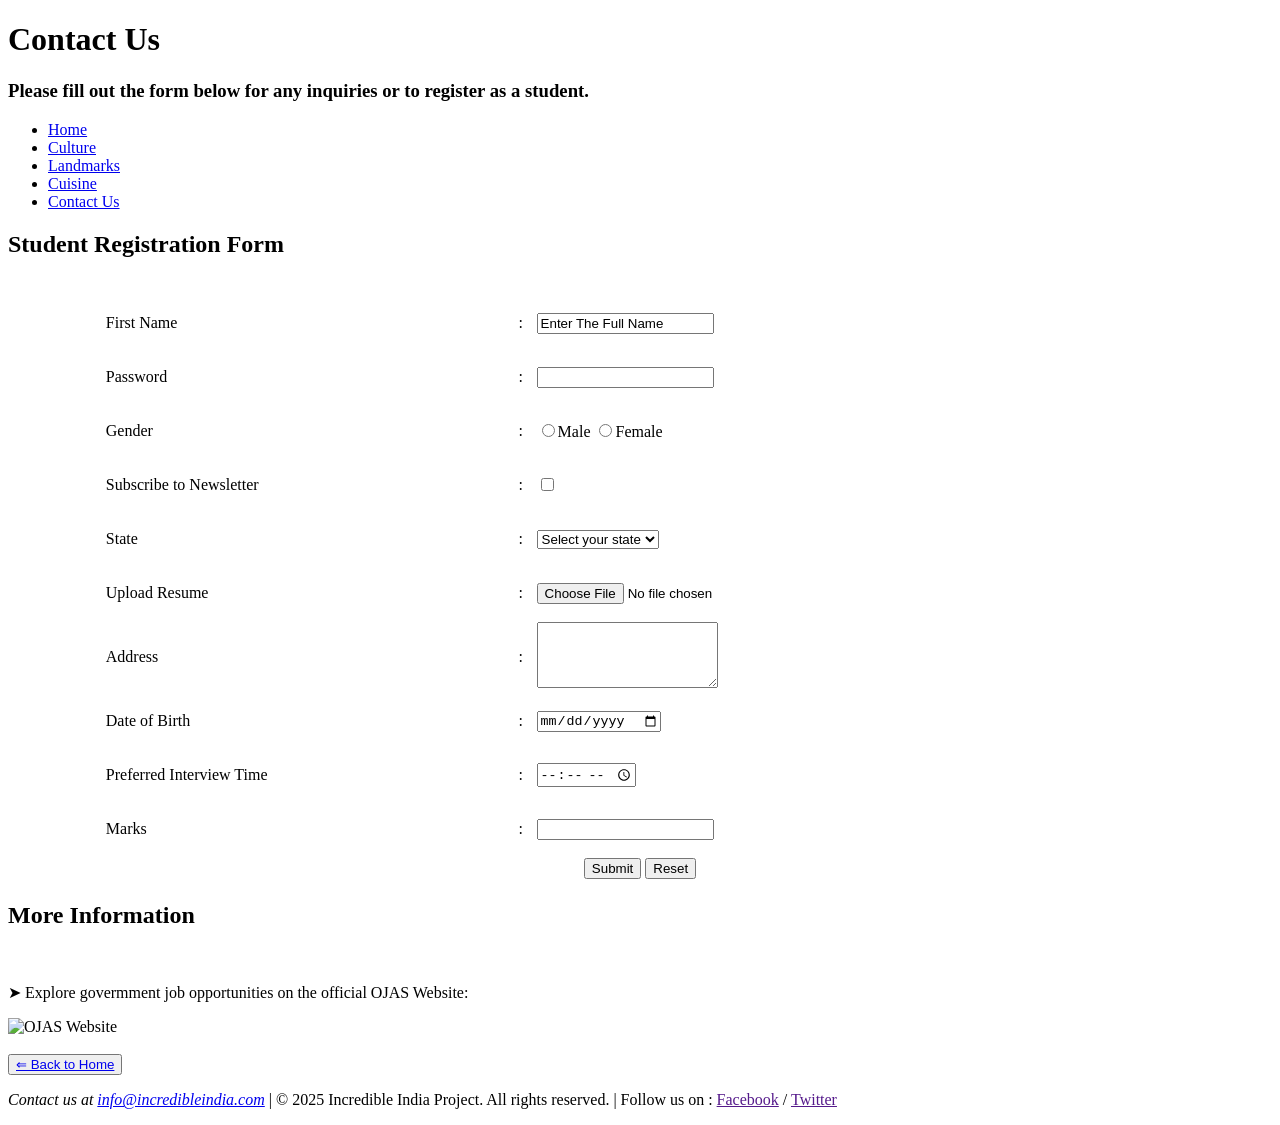
==== ContackUs.html @ 5d2e2169 "Create landmarks, cuisine and coutack us pages using html" ====
<!DOCTYPE html>
<html lang="en">
<head>
    <meta charset="UTF-8">
    <meta name="viewport" author="Vala Prashant" content="width=device-width, initial-scale=1.0">
    <title>Student Registration Form</title>
    <title>Document</title>
    <link rel="stylesheet" href="ContackUs.css">
</head>
<body>
    <div class="container">

        <Div class="header">
            <h1>Contact Us</h1>
            <h3><p>Please fill out the form below for any inquiries or to register as a student.</p></h3>
        </Div>

        <div class="navigation">
            <ul class="navigation-links">
                <li><a href="Home.html">Home</a></li>
                <li><a href="Culture.html">Culture</a></li>
                <li><a href="Landmarks.html">Landmarks</a></li>
                <li><a href="Cuisine.html">Cuisine</a></li>
                <li><a href="ContackUs.html">Contact Us</a></li>
            </ul>
        </div>

        <div class="main-contente">

            <div class="table">
                     <h2>Student Registration Form</h2>
                     <br>
                     <form action="#" method="post">
                <table width="85%" align="center">
                    <tr>
                        <td><p>First Name</p></td>
                        <td>:</td>
                        <td><input type="text" name="first_name" value="Enter The Full Name" required></td>
                    </tr>
                    <tr>
                        <td><p>Password</p></td>
                        <td>:</td>
                        <td><input type="password" name="password" required></td>
                    </tr>
                    <tr>
                        <td><p>Gender</p></td>
                        <td>:</td>
                        <td>
                            <input type="radio" name="gender" value="Male">Male
                            <input type="radio" name="gender" value="Female">Female
                        </td>
                    </tr>
                    <tr>
                        <td><p>Subscribe to Newsletter</p></td>
                        <td>:</td>
                        <td><input type="checkbox" name="Subscribe"></td>
                    </tr>
                    <tr>
                        <td><p>State</p></td>
                        <td>:</td>
                        <td>
                            <select name="state" id="">
                            <option value="">Select your state</option>
                            <option value=""></option>
                            <option value=""></option>
                            </select>
                        </td>
                    </tr>
                    <tr>
                        <td><p>Upload Resume</p></td>
                        <td>:</td>
                        <td><input type="file" name="resume"></td>
                    </tr>
                    <tr>
                        <td><p>Address</p></td>
                        <td>:</td>
                        <td>

                            <textarea name="address" rows="4"></textarea>

                        </td>
                    </tr>
                    <tr>
                        <td><p>Date of Birth</p></td>
                        <td>:</td>
                        <td><input type="date" name="dob"></td>
                    </tr>
                    <tr>
                        <td><p>Preferred Interview Time</p></td>
                        <td>:</td>
                        <td><input type="time" name="time"></td>
                    </tr>
                    <tr>
                        <td><p>Marks</p></td>
                        <td>:</td>
                        <td><input type="number" name="marks"></td>
                    </tr>
                    <tr>
                    <td colspan="3" align="center">
                        <input type="submit" value="Submit" class="bettan">
                        <input type="reset" value="Reset" class="bettan">
                    </td> 
                    </tr>
                </table>
            </form>
            </div>

        <div class="more-information">
            <h2>More Information</h2>
            <br>
            <p> ➤ Explore govermment job opportunities on the official OJAS Website:</p>

            <div class="scroll">
                <img class="OJASWebsitePhoto" src="assets\images\ojas_website.png" alt="OJAS Website">
            </div>
            <br>
            <button>
                <a href="Home.html">⇐ Back to Home</a>
            </button>
            <br>
        </div>

        </div>
        
        <div class="footer">
            <p><i>Contact us at <a href="https://www.incredible-india.org/">info@incredibleindia.com</a></i> | © 2025 Incredible India Project. All rights reserved. | Follow us on : <a href="">Facebook</a> / <a href="">Twitter</a></p>
        </div>
        
    </div>
</body>
</html>
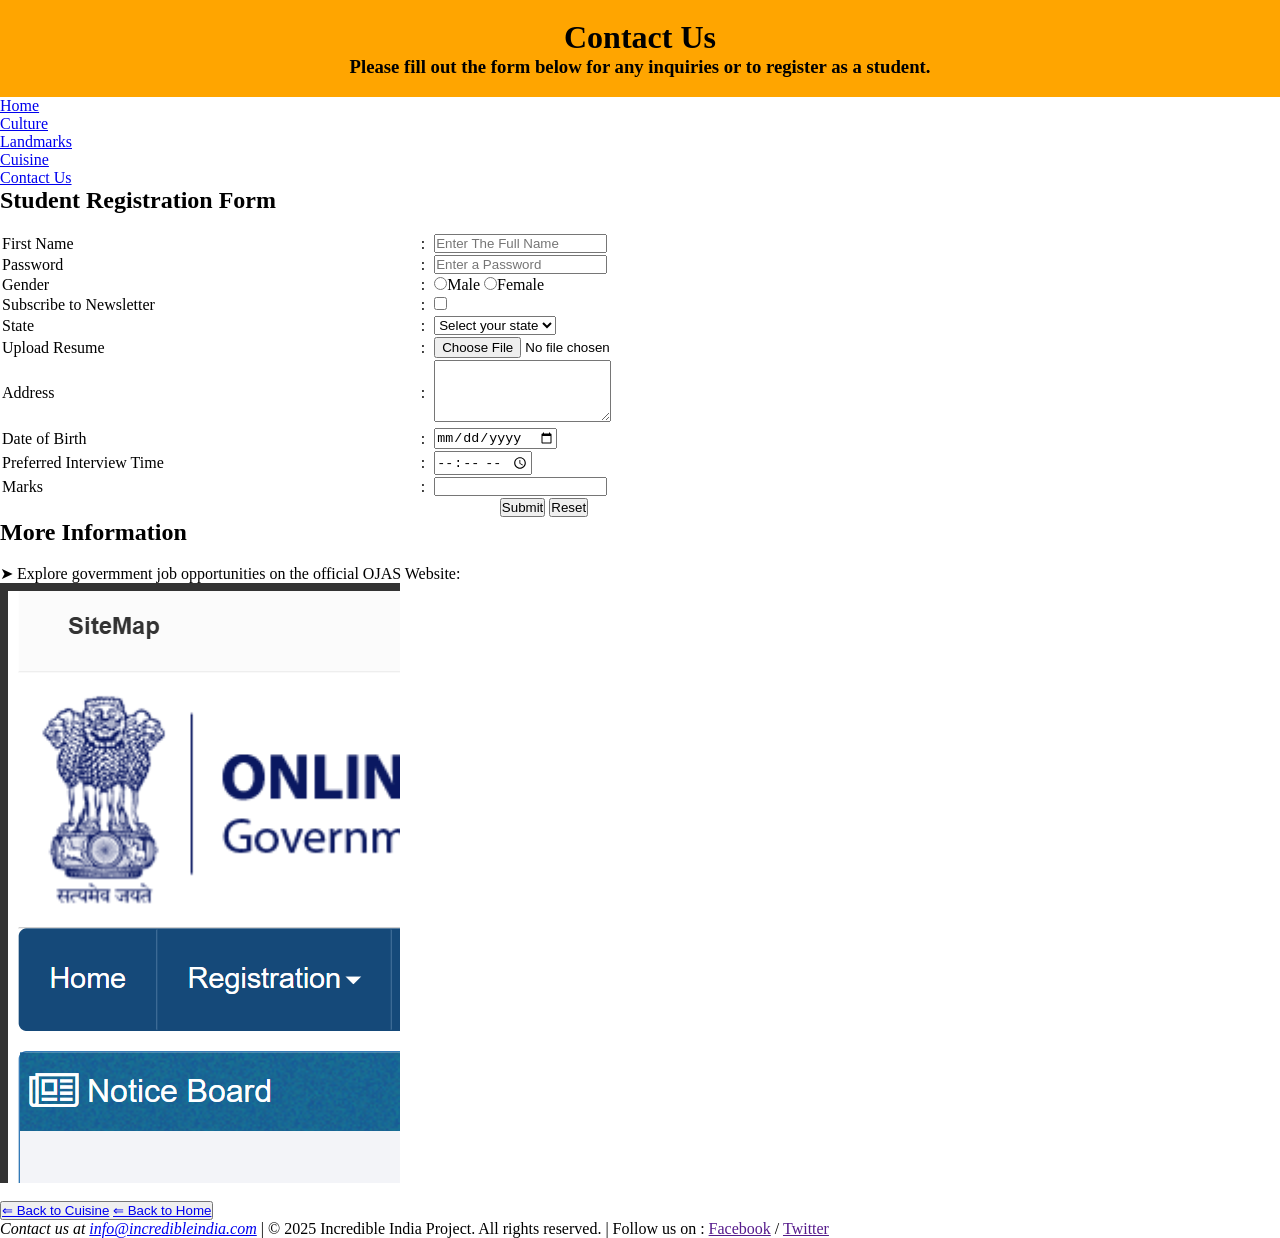
==== commit 7431fb27: "add next button, previous button  and starting css" ====
--- a/ContackUs.html
+++ b/ContackUs.html
@@ -1,5 +1,6 @@
 <!DOCTYPE html>
 <html lang="en">
+
 <head>
     <meta charset="UTF-8">
     <meta name="viewport" author="Vala Prashant" content="width=device-width, initial-scale=1.0">
@@ -7,12 +8,15 @@
     <title>Document</title>
     <link rel="stylesheet" href="ContackUs.css">
 </head>
+
 <body>
     <div class="container">
 
         <Div class="header">
             <h1>Contact Us</h1>
-            <h3><p>Please fill out the form below for any inquiries or to register as a student.</p></h3>
+            <h3>
+                <p>Please fill out the form below for any inquiries or to register as a student.</p>
+            </h3>
         </Div>
 
         <div class="navigation">
@@ -28,104 +32,131 @@
         <div class="main-contente">
 
             <div class="table">
-                     <h2>Student Registration Form</h2>
-                     <br>
-                     <form action="#" method="post">
-                <table width="85%" align="center">
-                    <tr>
-                        <td><p>First Name</p></td>
-                        <td>:</td>
-                        <td><input type="text" name="first_name" value="Enter The Full Name" required></td>
-                    </tr>
-                    <tr>
-                        <td><p>Password</p></td>
-                        <td>:</td>
-                        <td><input type="password" name="password" required></td>
-                    </tr>
-                    <tr>
-                        <td><p>Gender</p></td>
-                        <td>:</td>
-                        <td>
-                            <input type="radio" name="gender" value="Male">Male
-                            <input type="radio" name="gender" value="Female">Female
-                        </td>
-                    </tr>
-                    <tr>
-                        <td><p>Subscribe to Newsletter</p></td>
-                        <td>:</td>
-                        <td><input type="checkbox" name="Subscribe"></td>
-                    </tr>
-                    <tr>
-                        <td><p>State</p></td>
-                        <td>:</td>
-                        <td>
-                            <select name="state" id="">
-                            <option value="">Select your state</option>
-                            <option value=""></option>
-                            <option value=""></option>
-                            </select>
-                        </td>
-                    </tr>
-                    <tr>
-                        <td><p>Upload Resume</p></td>
-                        <td>:</td>
-                        <td><input type="file" name="resume"></td>
-                    </tr>
-                    <tr>
-                        <td><p>Address</p></td>
-                        <td>:</td>
-                        <td>
+                <h2>Student Registration Form</h2>
+                <br>
+                <form action="#" method="post">
+                    <table width="85%" align="center">
+                        <tr>
+                            <td>
+                                <p>First Name</p>
+                            </td>
+                            <td>:</td>
+                            <td><input type="text" name="first_name" placeholder="Enter The Full Name" required></td>
+                        </tr>
+                        <tr>
+                            <td>
+                                <p>Password</p>
+                            </td>
+                            <td>:</td>
+                            <td><input type="password" name="password" placeholder="Enter a Password" required></td>
+                        </tr>
+                        <tr>
+                            <td>
+                                <p>Gender</p>
+                            </td>
+                            <td>:</td>
+                            <td>
+                                <input type="radio" name="gender" value="Male">Male
+                                <input type="radio" name="gender" value="Female">Female
+                            </td>
+                        </tr>
+                        <tr>
+                            <td>
+                                <p>Subscribe to Newsletter</p>
+                            </td>
+                            <td>:</td>
+                            <td><input type="checkbox" name="Subscribe"></td>
+                        </tr>
+                        <tr>
+                            <td>
+                                <p>State</p>
+                            </td>
+                            <td>:</td>
+                            <td>
+                                <select name="state" id="">
+                                    <option value="">Select your state</option>
+                                    <option value="Gujarat">Gujarat</option>
+                                    <option value="Maharashtra">Maharashtra</option>
+                                    <option value="Rajasthan">Rajasthan</option>
+                                    <option value="Punjab">Punjab</option>
+                                    <option value="Kerala">Kerala</option>
+                                </select>
+                            </td>
+                        </tr>
+                        <tr>
+                            <td>
+                                <p>Upload Resume</p>
+                            </td>
+                            <td>:</td>
+                            <td><input type="file" name="resume"></td>
+                        </tr>
+                        <tr>
+                            <td>
+                                <p>Address</p>
+                            </td>
+                            <td>:</td>
+                            <td>
 
-                            <textarea name="address" rows="4"></textarea>
+                                <textarea name="address" rows="4"></textarea>
 
-                        </td>
-                    </tr>
-                    <tr>
-                        <td><p>Date of Birth</p></td>
-                        <td>:</td>
-                        <td><input type="date" name="dob"></td>
-                    </tr>
-                    <tr>
-                        <td><p>Preferred Interview Time</p></td>
-                        <td>:</td>
-                        <td><input type="time" name="time"></td>
-                    </tr>
-                    <tr>
-                        <td><p>Marks</p></td>
-                        <td>:</td>
-                        <td><input type="number" name="marks"></td>
-                    </tr>
-                    <tr>
-                    <td colspan="3" align="center">
-                        <input type="submit" value="Submit" class="bettan">
-                        <input type="reset" value="Reset" class="bettan">
-                    </td> 
-                    </tr>
-                </table>
-            </form>
+                            </td>
+                        </tr>
+                        <tr>
+                            <td>
+                                <p>Date of Birth</p>
+                            </td>
+                            <td>:</td>
+                            <td><input type="date" name="dob"></td>
+                        </tr>
+                        <tr>
+                            <td>
+                                <p>Preferred Interview Time</p>
+                            </td>
+                            <td>:</td>
+                            <td><input type="time" name="time"></td>
+                        </tr>
+                        <tr>
+                            <td>
+                                <p>Marks</p>
+                            </td>
+                            <td>:</td>
+                            <td><input type="number" name="marks"></td>
+                        </tr>
+                        <tr>
+                            <td colspan="3" align="center">
+                                <input type="submit" value="Submit" class="bettan">
+                                <input type="reset" value="Reset" class="bettan">
+                            </td>
+                        </tr>
+                    </table>
+                </form>
             </div>
 
-        <div class="more-information">
-            <h2>More Information</h2>
-            <br>
-            <p> ➤ Explore govermment job opportunities on the official OJAS Website:</p>
+            <div class="more-information">
+                <h2>More Information</h2>
+                <br>
+                <p> ➤ Explore govermment job opportunities on the official OJAS Website:</p>
 
-            <div class="scroll">
-                <img class="OJASWebsitePhoto" src="assets\images\ojas_website.png" alt="OJAS Website">
+                <div class="scroll" style="height: 600px; width: 400px; overflow: scroll;">
+                    <img class="OJASWebsitePhoto" src="assets\images\webphoto.png" alt="OJAS Website">
+                </div>
+                <br>
+                <button>
+                    <a href="Cuisine.html">⇐ Back to Cuisine</a>
+                    <a href="Home.html">⇐ Back to Home</a>
+                </button>
+                <br>
             </div>
-            <br>
-            <button>
-                <a href="Home.html">⇐ Back to Home</a>
-            </button>
-            <br>
+
         </div>
 
+        <div class="footer">
+            <p><i>Contact us at <a href="https://www.incredible-india.org/">info@incredibleindia.com</a></i> | © 2025
+                Incredible India Project. All rights reserved. | Follow us on : <a href="">Facebook</a> / <a
+                    href="">Twitter</a></p>
         </div>
-        
-        <div class="footer">
-            <p><i>Contact us at <a href="https://www.incredible-india.org/">info@incredibleindia.com</a></i> | © 2025 Incredible India Project. All rights reserved. | Follow us on : <a href="">Facebook</a> / <a href="">Twitter</a></p>
-        </div>
-        
+
     </div>
 </body>
+
 </html>
--- a/ContackUs.css
+++ b/ContackUs.css
@@ -0,0 +1,16 @@
+*{
+    margin: 0;
+    padding: 0;
+    box-sizing: border-box;
+}
+.container{
+    height: auto;
+    width: 100vw;
+}
+.header{
+    height: 10%;
+    width: 100%;
+    background-color: orange;
+    text-align: center;
+    padding: calc(10px + 1vh);
+}
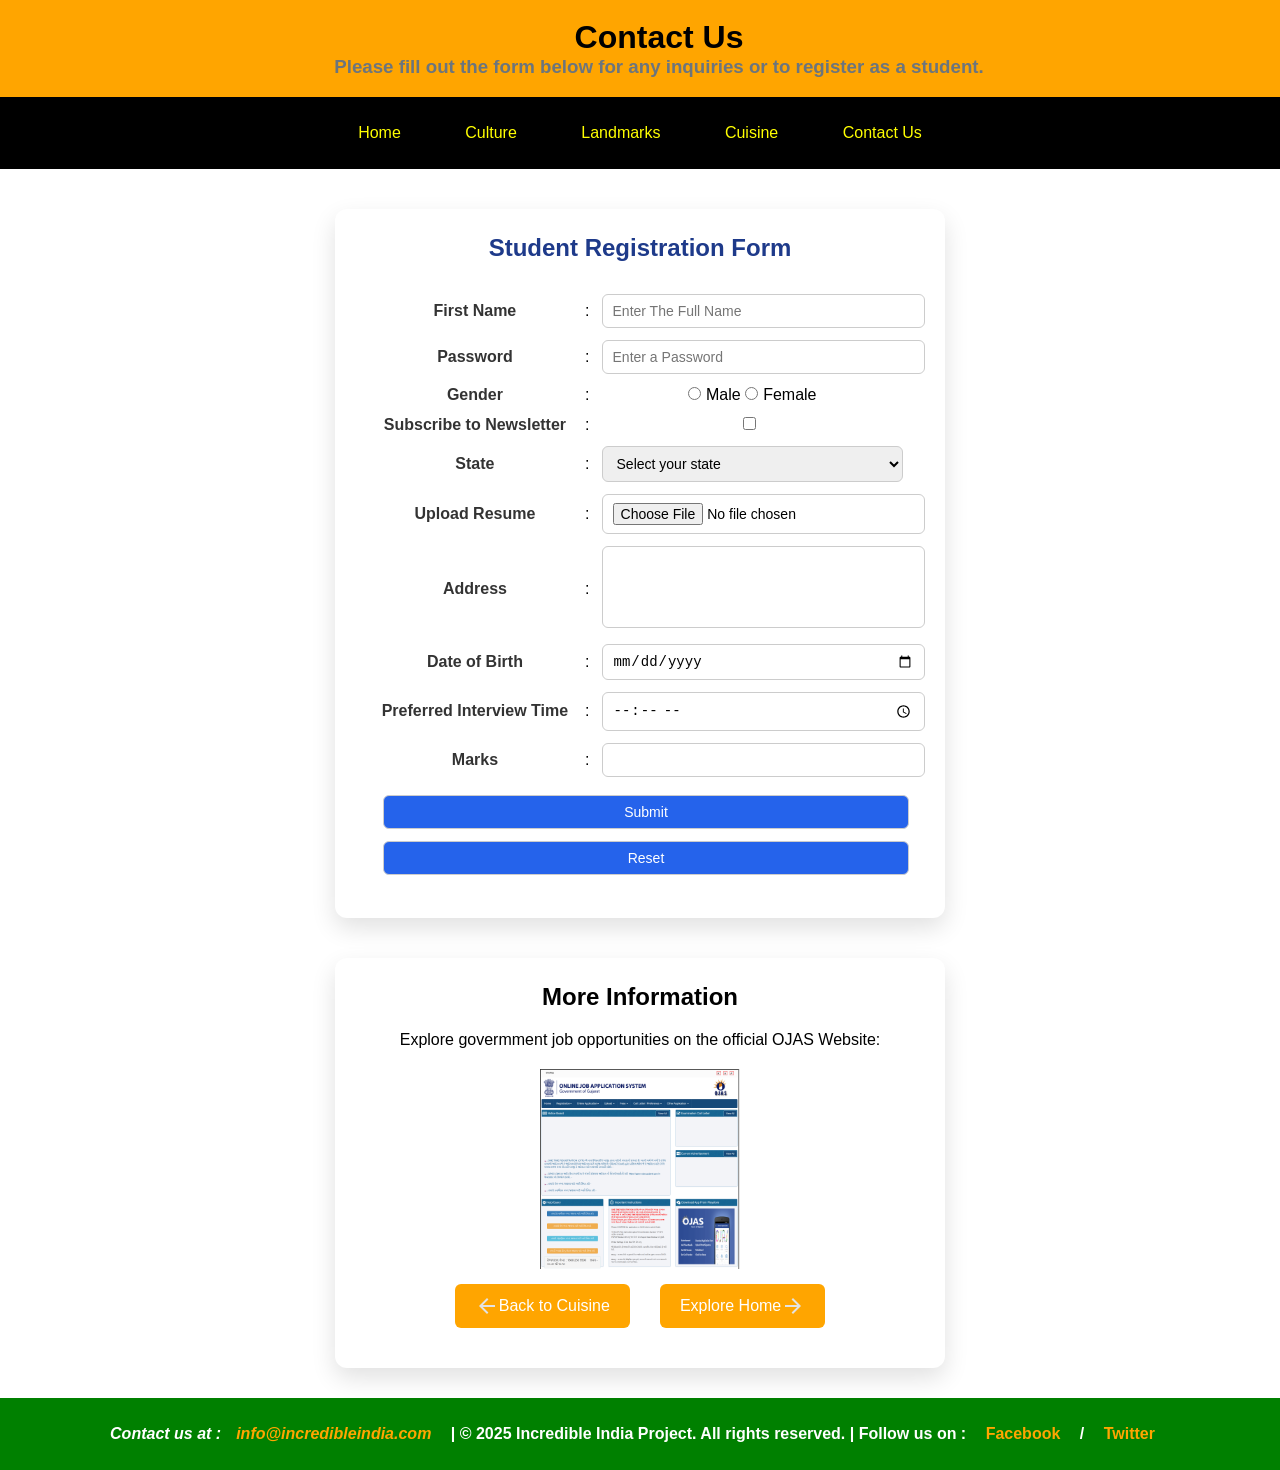
==== commit 8abbe79c: "add css in all pages" ====
--- a/ContackUs.html
+++ b/ContackUs.html
@@ -15,11 +15,11 @@
         <Div class="header">
             <h1>Contact Us</h1>
             <h3>
-                <p>Please fill out the form below for any inquiries or to register as a student.</p>
+                Please fill out the form below for any inquiries or to register as a student.
             </h3>
         </Div>
 
-        <div class="navigation">
+        <div class="navigation-bar">
             <ul class="navigation-links">
                 <li><a href="Home.html">Home</a></li>
                 <li><a href="Culture.html">Culture</a></li>
@@ -31,11 +31,10 @@
 
         <div class="main-contente">
 
-            <div class="table">
+            <div class="student-registration">
                 <h2>Student Registration Form</h2>
-                <br>
                 <form action="#" method="post">
-                    <table width="85%" align="center">
+                    <table>
                         <tr>
                             <td>
                                 <p>First Name</p>
@@ -134,24 +133,31 @@
 
             <div class="more-information">
                 <h2>More Information</h2>
-                <br>
-                <p> ➤ Explore govermment job opportunities on the official OJAS Website:</p>
+                <p> Explore govermment job opportunities on the official OJAS Website:</p>
+                <div class="scroll">
+                    <img class="OJASWebsitePhoto" src="assets\images\webphoto.png" alt="OJAS Website" style="width: 200px;">
+                </div>
+                <div class="button">
+                    <a href="Cuisine.html" class="btn">
+                        <svg xmlns="http://www.w3.org/2000/svg" viewBox="0 -960 960 960">
+                            <path d="m313-440 224 224-57 56-320-320 320-320 57 56-224 224h487v80H313Z" />
+                        </svg>
+                        Back to Cuisine
+                    </a>
 
-                <div class="scroll" style="height: 600px; width: 400px; overflow: scroll;">
-                    <img class="OJASWebsitePhoto" src="assets\images\webphoto.png" alt="OJAS Website">
+                    <a href="Landmarks.html" class="btn">
+                        Explore Home
+                        <svg xmlns="http://www.w3.org/2000/svg" viewBox="0 -960 960 960">
+                            <path d="M647-440H160v-80h487L423-744l57-56 320 320-320 320-57-56 224-224Z" />
+                        </svg>
+                    </a>
                 </div>
-                <br>
-                <button>
-                    <a href="Cuisine.html">⇐ Back to Cuisine</a>
-                    <a href="Home.html">⇐ Back to Home</a>
-                </button>
-                <br>
             </div>
 
         </div>
 
         <div class="footer">
-            <p><i>Contact us at <a href="https://www.incredible-india.org/">info@incredibleindia.com</a></i> | © 2025
+            <p><i>Contact us at :<a href="https://www.incredible-india.org/">info@incredibleindia.com</a></i> | © 2025
                 Incredible India Project. All rights reserved. | Follow us on : <a href="">Facebook</a> / <a
                     href="">Twitter</a></p>
         </div>
--- a/ContackUs.css
+++ b/ContackUs.css
@@ -1,16 +1,205 @@
-*{
+* {
     margin: 0;
     padding: 0;
-    box-sizing: border-box;
-}
-.container{
-    height: auto;
+}
+
+body {
+    background: #eef2ff;
+    font-family: Arial, sans-serif;
+}
+
+.container {
     width: 100vw;
-}
-.header{
+    font-family: Arial, sans-serif;
+    background: white;
+}
+
+.header {
     height: 10%;
     width: 100%;
     background-color: orange;
     text-align: center;
     padding: calc(10px + 1vh);
+}
+h3{
+     color: #6c757d;
+}
+.navigation-bar {
+    height: 8vh;
+    width: 100%;
+    background-color: black;
+    color: yellow;
+    display: flex;
+    justify-content: space-around;
+    align-items: center;
+    position: sticky;
+    top: 0;
+    z-index: 100;
+}
+
+.navigation-links li,
+a {
+    list-style: none;
+    text-decoration: none;
+    color: yellow;
+    display: inline;
+    margin: 15px;
+}
+
+li {
+    list-style: none;
+    text-decoration: none;
+}
+
+.student-registration,
+.more-information {
+    background: #f4f4f4;
+    margin: 10px;
+    padding: 20px;
+    text-align: center;
+    border-radius: 15px;
+}
+
+
+.student-registration {
+    width: 550px;
+    margin: 40px auto;
+    background: #ffffff;
+    padding: 25px 30px;
+    border-radius: 12px;
+    box-shadow: 0 10px 25px rgba(0, 0, 0, 0.12);
+}
+
+.student-registration h2 {
+    text-align: center;
+    margin-bottom: 20px;
+    color: #1e3a8a;
+}
+
+.student-registration table {
+    width: 100%;
+    border-collapse: separate;
+    border-spacing: 12px;
+}
+
+.student-registration td p {
+    margin: 0;
+    font-weight: 600;
+    color: #333;
+}
+
+
+.student-registration input,
+.student-registration select,
+.student-registration textarea {
+    width: 100%;
+    padding: 8px 10px;
+    font-size: 14px;
+    border: 1px solid #ccc;
+    border-radius: 6px;
+}
+
+.student-registration input[type="radio"],
+.student-registration input[type="checkbox"] {
+    width: auto;
+    margin-right: 5px;
+}
+
+.student-registration textarea {
+    resize: none;
+}
+
+.student-registration input:focus,
+.student-registration select:focus,
+.student-registration textarea:focus {
+    outline: none;
+    border-color: #2563eb;
+}
+
+.bettan {
+    padding: 9px 22px;
+    margin: 6px;
+    border: none;
+    border-radius: 6px;
+    background: #2563eb;
+    color: white;
+    font-size: 14px;
+    cursor: pointer;
+    transition: 0.3s;
+}
+
+.bettan:hover {
+    background: #1e40af;
+}
+
+.more-information {
+    display: flex;
+    flex-direction: column;
+    align-items: center;
+    width: 550px;
+    margin: 30px auto;
+    background: #ffffff;
+    padding: 25px 30px;
+    border-radius: 12px;
+    box-shadow: 0 10px 25px rgba(0, 0, 0, 0.12);
+}
+
+.more-information p {
+    text-align: center;
+    margin: 20px;
+}
+
+.scroll {
+    height: 200px;
+    width: 20vw;
+    overflow-y: scroll;
+}
+
+.button {
+    display: flex;
+    justify-content: center;
+}
+
+.btn {
+    display: flex;
+    align-items: center;
+    background-color: orange;
+    border: none;
+    color: white;
+    padding: 10px 20px;
+    text-decoration: none;
+    border-radius: 6px;
+    font-size: 16px;
+}
+
+.btn svg {
+    width: 24px;
+    height: 24px;
+    fill: #e3e3e3;
+}
+
+.btn:hover {
+    background: #444;
+}
+
+.footer {
+    height: 8vh;
+    width: 100%;
+    display: flex;
+    align-items: center;
+    justify-content: center;
+    background-color: green;
+    color: white;
+}
+
+.footer p {
+    color: white;
+    text-decoration: none;
+    font-weight: bold;
+}
+
+.footer a {
+    color: orange;
+    text-decoration: none;
+    font-weight: bold;
 }
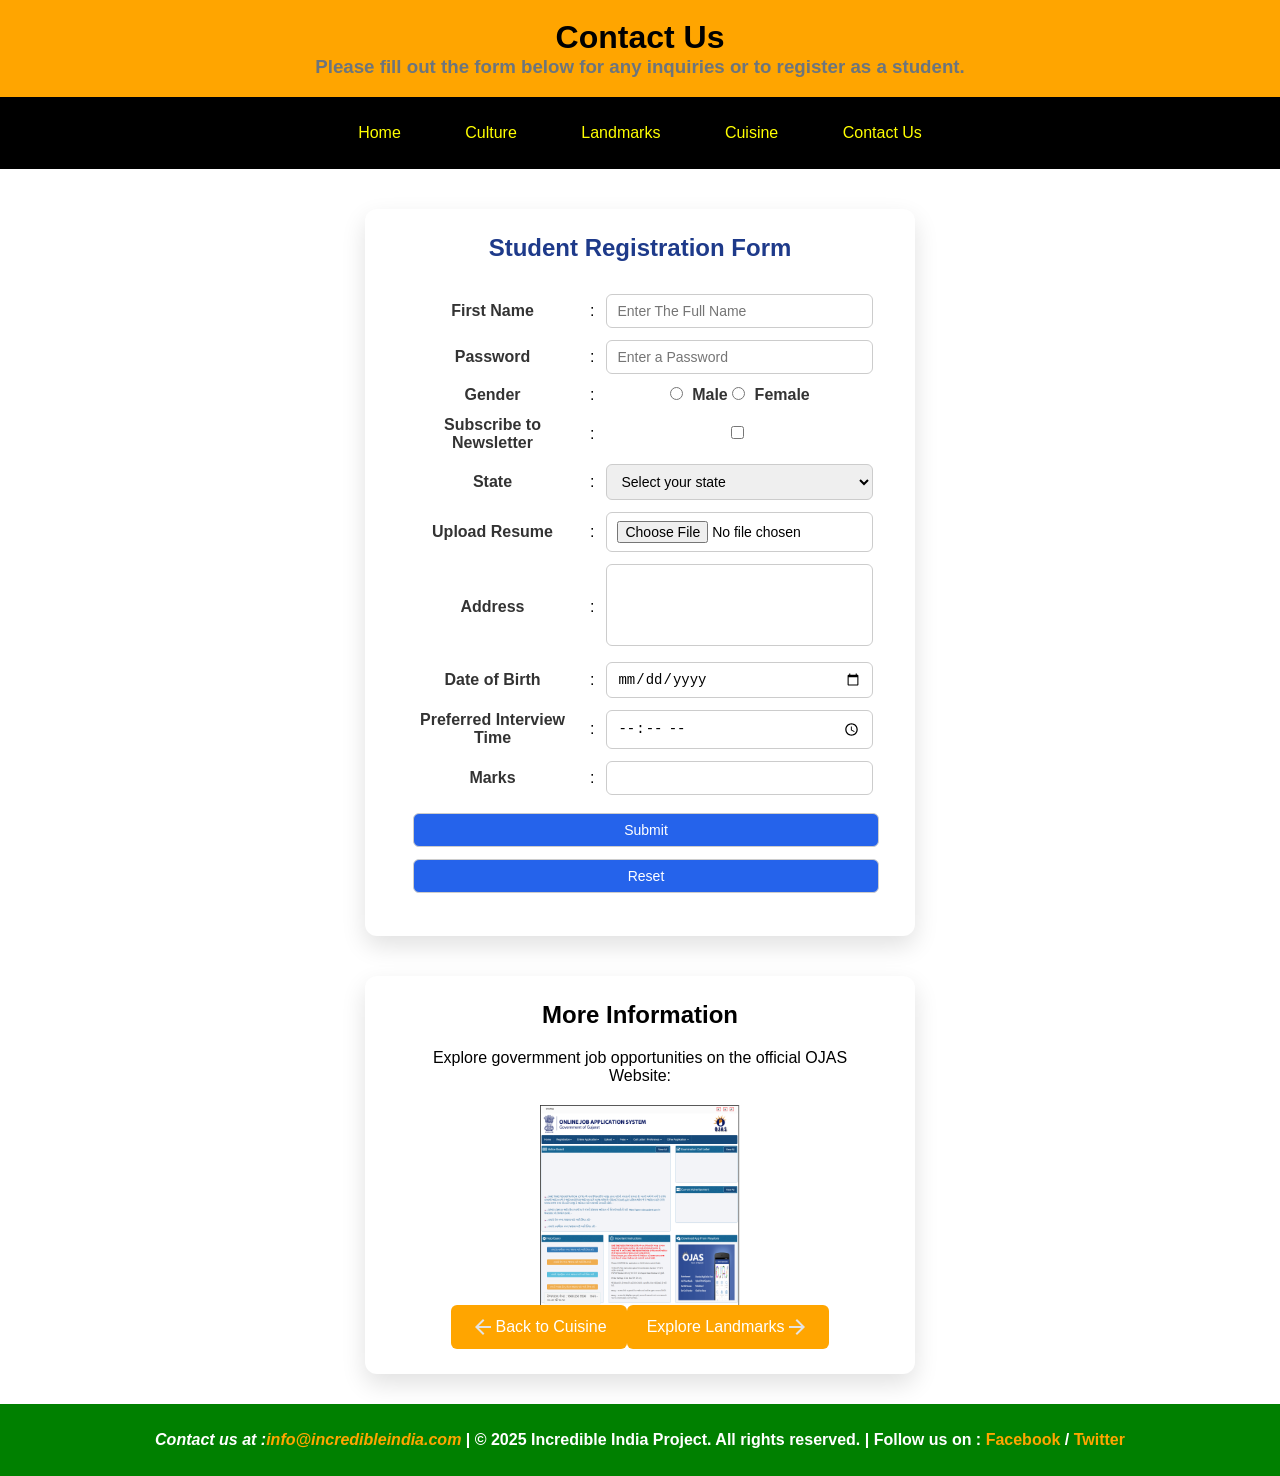
==== commit 09d26e13: "Optimize site performance and reliability Co-authored-by: Copilot App <223556219+Copilot@users.norep" ====
--- a/ContackUs.html
+++ b/ContackUs.html
@@ -3,21 +3,19 @@
 
 <head>
     <meta charset="UTF-8">
-    <meta name="viewport" author="Vala Prashant" content="width=device-width, initial-scale=1.0">
+    <meta name="author" content="Vala Prashant">
+    <meta name="viewport" content="width=device-width, initial-scale=1.0">
     <title>Student Registration Form</title>
-    <title>Document</title>
     <link rel="stylesheet" href="ContackUs.css">
 </head>
 
 <body>
     <div class="container">
 
-        <Div class="header">
+        <div class="header">
             <h1>Contact Us</h1>
-            <h3>
-                Please fill out the form below for any inquiries or to register as a student.
-            </h3>
-        </Div>
+            <h3>Please fill out the form below for any inquiries or to register as a student.</h3>
+        </div>
 
         <div class="navigation-bar">
             <ul class="navigation-links">
@@ -33,46 +31,46 @@
 
             <div class="student-registration">
                 <h2>Student Registration Form</h2>
-                <form action="#" method="post">
+                <form action="ContackUs.html" method="post" enctype="multipart/form-data">
                     <table>
                         <tr>
                             <td>
-                                <p>First Name</p>
+                                <label for="first-name">First Name</label>
                             </td>
                             <td>:</td>
-                            <td><input type="text" name="first_name" placeholder="Enter The Full Name" required></td>
+                            <td><input id="first-name" type="text" name="first_name" placeholder="Enter The Full Name" required></td>
                         </tr>
                         <tr>
                             <td>
-                                <p>Password</p>
+                                <label for="password">Password</label>
                             </td>
                             <td>:</td>
-                            <td><input type="password" name="password" placeholder="Enter a Password" required></td>
+                            <td><input id="password" type="password" name="password" placeholder="Enter a Password" required></td>
                         </tr>
                         <tr>
                             <td>
-                                <p>Gender</p>
+                                <span>Gender</span>
                             </td>
                             <td>:</td>
                             <td>
-                                <input type="radio" name="gender" value="Male">Male
-                                <input type="radio" name="gender" value="Female">Female
+                                <label><input type="radio" name="gender" value="Male"> Male</label>
+                                <label><input type="radio" name="gender" value="Female"> Female</label>
                             </td>
                         </tr>
                         <tr>
                             <td>
-                                <p>Subscribe to Newsletter</p>
+                                <label for="subscribe">Subscribe to Newsletter</label>
                             </td>
                             <td>:</td>
-                            <td><input type="checkbox" name="Subscribe"></td>
+                            <td><input id="subscribe" type="checkbox" name="Subscribe"></td>
                         </tr>
                         <tr>
                             <td>
-                                <p>State</p>
+                                <label for="state">State</label>
                             </td>
                             <td>:</td>
                             <td>
-                                <select name="state" id="">
+                                <select name="state" id="state">
                                     <option value="">Select your state</option>
                                     <option value="Gujarat">Gujarat</option>
                                     <option value="Maharashtra">Maharashtra</option>
@@ -84,45 +82,45 @@
                         </tr>
                         <tr>
                             <td>
-                                <p>Upload Resume</p>
+                                <label for="resume">Upload Resume</label>
                             </td>
                             <td>:</td>
-                            <td><input type="file" name="resume"></td>
+                            <td><input id="resume" type="file" name="resume"></td>
                         </tr>
                         <tr>
                             <td>
-                                <p>Address</p>
+                                <label for="address">Address</label>
                             </td>
                             <td>:</td>
                             <td>
 
-                                <textarea name="address" rows="4"></textarea>
+                                <textarea id="address" name="address" rows="4"></textarea>
 
                             </td>
                         </tr>
                         <tr>
                             <td>
-                                <p>Date of Birth</p>
+                                <label for="dob">Date of Birth</label>
                             </td>
                             <td>:</td>
-                            <td><input type="date" name="dob"></td>
+                            <td><input id="dob" type="date" name="dob"></td>
                         </tr>
                         <tr>
                             <td>
-                                <p>Preferred Interview Time</p>
+                                <label for="interview-time">Preferred Interview Time</label>
                             </td>
                             <td>:</td>
-                            <td><input type="time" name="time"></td>
+                            <td><input id="interview-time" type="time" name="time"></td>
                         </tr>
                         <tr>
                             <td>
-                                <p>Marks</p>
+                                <label for="marks">Marks</label>
                             </td>
                             <td>:</td>
-                            <td><input type="number" name="marks"></td>
+                            <td><input id="marks" type="number" name="marks" min="0" max="100"></td>
                         </tr>
                         <tr>
-                            <td colspan="3" align="center">
+                            <td colspan="3">
                                 <input type="submit" value="Submit" class="bettan">
                                 <input type="reset" value="Reset" class="bettan">
                             </td>
@@ -135,7 +133,7 @@
                 <h2>More Information</h2>
                 <p> Explore govermment job opportunities on the official OJAS Website:</p>
                 <div class="scroll">
-                    <img class="OJASWebsitePhoto" src="assets\images\webphoto.png" alt="OJAS Website" style="width: 200px;">
+                    <img class="OJASWebsitePhoto" src="assets/images/webphoto.png" alt="OJAS Website" style="width: 200px;">
                 </div>
                 <div class="button">
                     <a href="Cuisine.html" class="btn">
@@ -146,7 +144,7 @@
                     </a>
 
                     <a href="Landmarks.html" class="btn">
-                        Explore Home
+                        Explore Landmarks
                         <svg xmlns="http://www.w3.org/2000/svg" viewBox="0 -960 960 960">
                             <path d="M647-440H160v-80h487L423-744l57-56 320 320-320 320-57-56 224-224Z" />
                         </svg>
@@ -157,9 +155,9 @@
         </div>
 
         <div class="footer">
-            <p><i>Contact us at :<a href="https://www.incredible-india.org/">info@incredibleindia.com</a></i> | © 2025
-                Incredible India Project. All rights reserved. | Follow us on : <a href="">Facebook</a> / <a
-                    href="">Twitter</a></p>
+            <p><i>Contact us at :<a href="mailto:info@incredibleindia.com">info@incredibleindia.com</a></i> | © 2025
+                Incredible India Project. All rights reserved. | Follow us on : <a href="https://www.facebook.com/" rel="noopener">Facebook</a> / <a
+                    href="https://twitter.com/" rel="noopener">Twitter</a></p>
         </div>
 
     </div>
--- a/ContackUs.css
+++ b/ContackUs.css
@@ -1,6 +1,7 @@
 * {
     margin: 0;
     padding: 0;
+    box-sizing: border-box;
 }
 
 body {
@@ -9,7 +10,7 @@
 }
 
 .container {
-    width: 100vw;
+    width: 100%;
     font-family: Arial, sans-serif;
     background: white;
 }
@@ -38,7 +39,7 @@
 }
 
 .navigation-links li,
-a {
+.navigation-links a {
     list-style: none;
     text-decoration: none;
     color: yellow;
@@ -62,7 +63,7 @@
 
 
 .student-registration {
-    width: 550px;
+    width: min(550px, calc(100% - 20px));
     margin: 40px auto;
     background: #ffffff;
     padding: 25px 30px;
@@ -82,10 +83,16 @@
     border-spacing: 12px;
 }
 
-.student-registration td p {
+.student-registration td p,
+.student-registration td label,
+.student-registration td span {
     margin: 0;
     font-weight: 600;
     color: #333;
+}
+
+.student-registration td[colspan="3"] {
+    text-align: center;
 }
 
 
@@ -136,7 +143,7 @@
     display: flex;
     flex-direction: column;
     align-items: center;
-    width: 550px;
+    width: min(550px, calc(100% - 20px));
     margin: 30px auto;
     background: #ffffff;
     padding: 25px 30px;
@@ -202,4 +209,41 @@
     color: orange;
     text-decoration: none;
     font-weight: bold;
+}
+
+@media (max-width: 600px) {
+    .navigation-links {
+        display: flex;
+        flex-wrap: wrap;
+        justify-content: center;
+        gap: 4px;
+    }
+
+    .navigation-links a {
+        margin: 6px;
+    }
+
+    .navigation-bar {
+        height: auto;
+        min-height: 8vh;
+        padding: 8px;
+    }
+
+    .student-registration,
+    .more-information {
+        padding: 20px 10px;
+    }
+
+    .student-registration table {
+        border-spacing: 6px;
+    }
+
+    .student-registration td {
+        overflow-wrap: anywhere;
+    }
+
+    .button {
+        flex-wrap: wrap;
+        gap: 8px;
+    }
 }
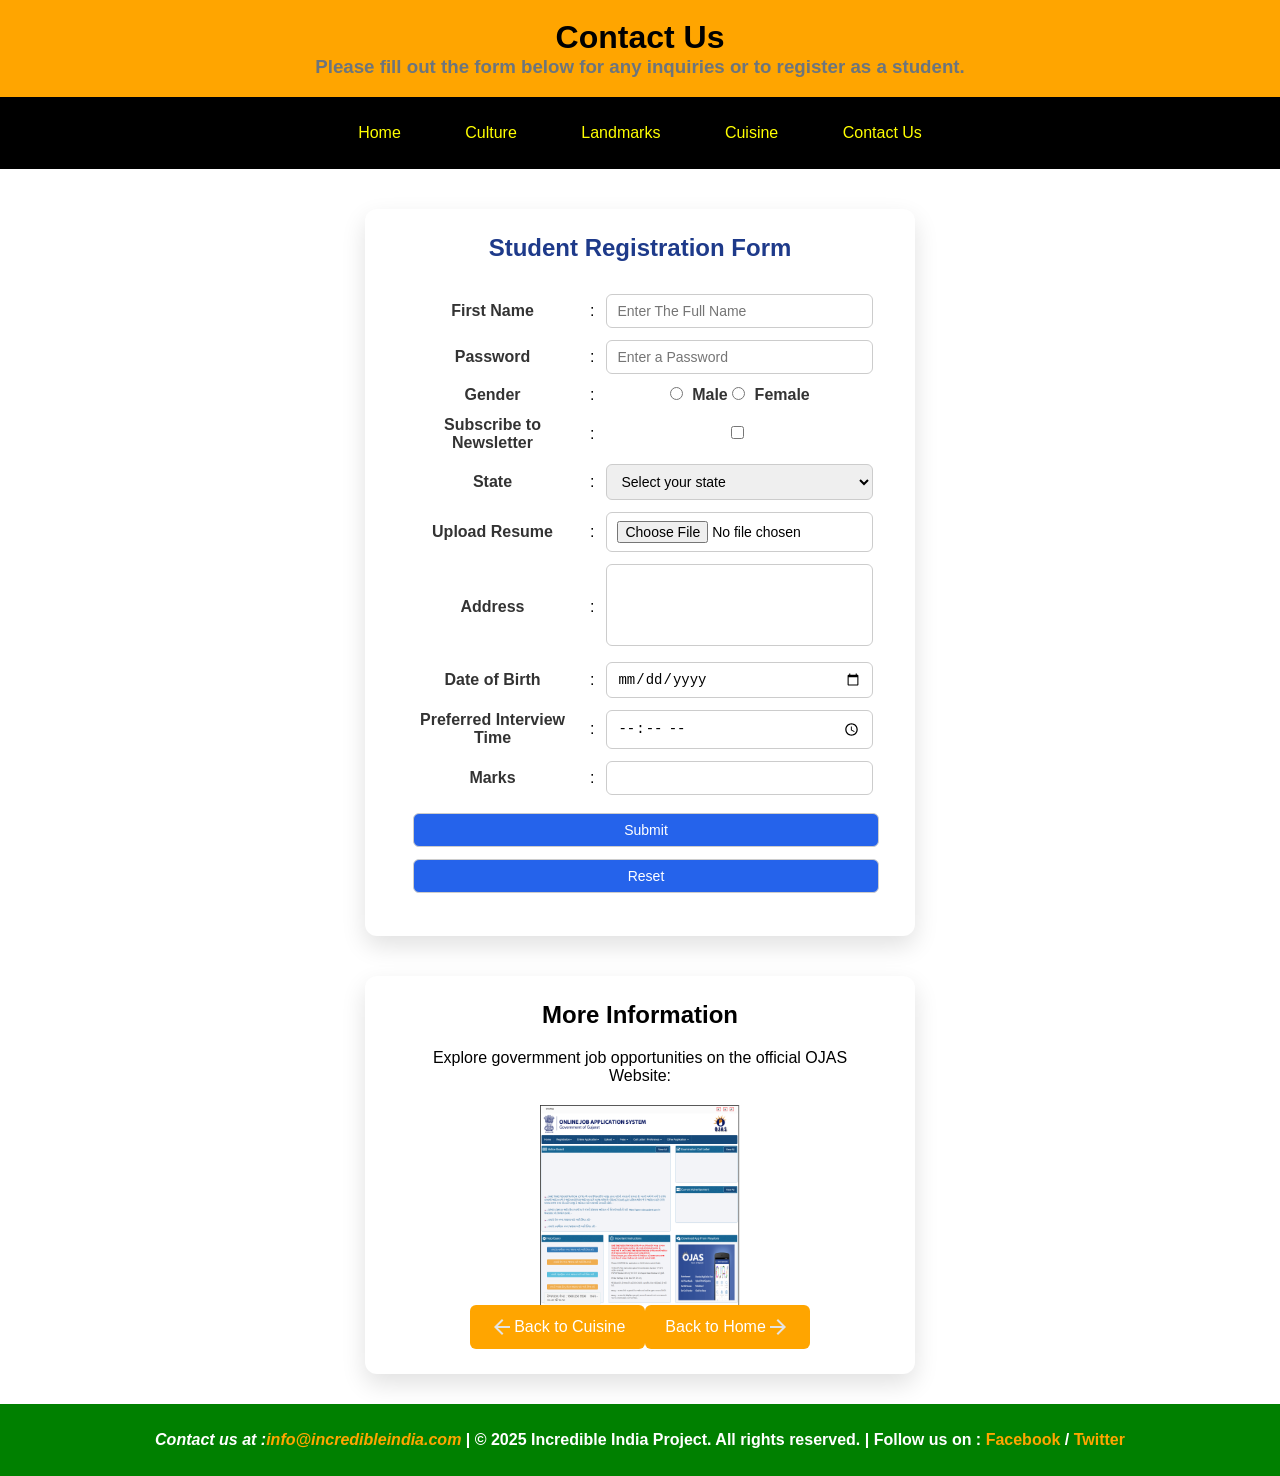
==== commit cc0131cf: "file path change" ====
--- a/ContackUs.html
+++ b/ContackUs.html
@@ -19,7 +19,7 @@
 
         <div class="navigation-bar">
             <ul class="navigation-links">
-                <li><a href="Home.html">Home</a></li>
+                <li><a href="index.html">Home</a></li>
                 <li><a href="Culture.html">Culture</a></li>
                 <li><a href="Landmarks.html">Landmarks</a></li>
                 <li><a href="Cuisine.html">Cuisine</a></li>
@@ -143,8 +143,8 @@
                         Back to Cuisine
                     </a>
 
-                    <a href="Landmarks.html" class="btn">
-                        Explore Landmarks
+                    <a href="index.html" class="btn">
+                        Back to Home
                         <svg xmlns="http://www.w3.org/2000/svg" viewBox="0 -960 960 960">
                             <path d="M647-440H160v-80h487L423-744l57-56 320 320-320 320-57-56 224-224Z" />
                         </svg>
